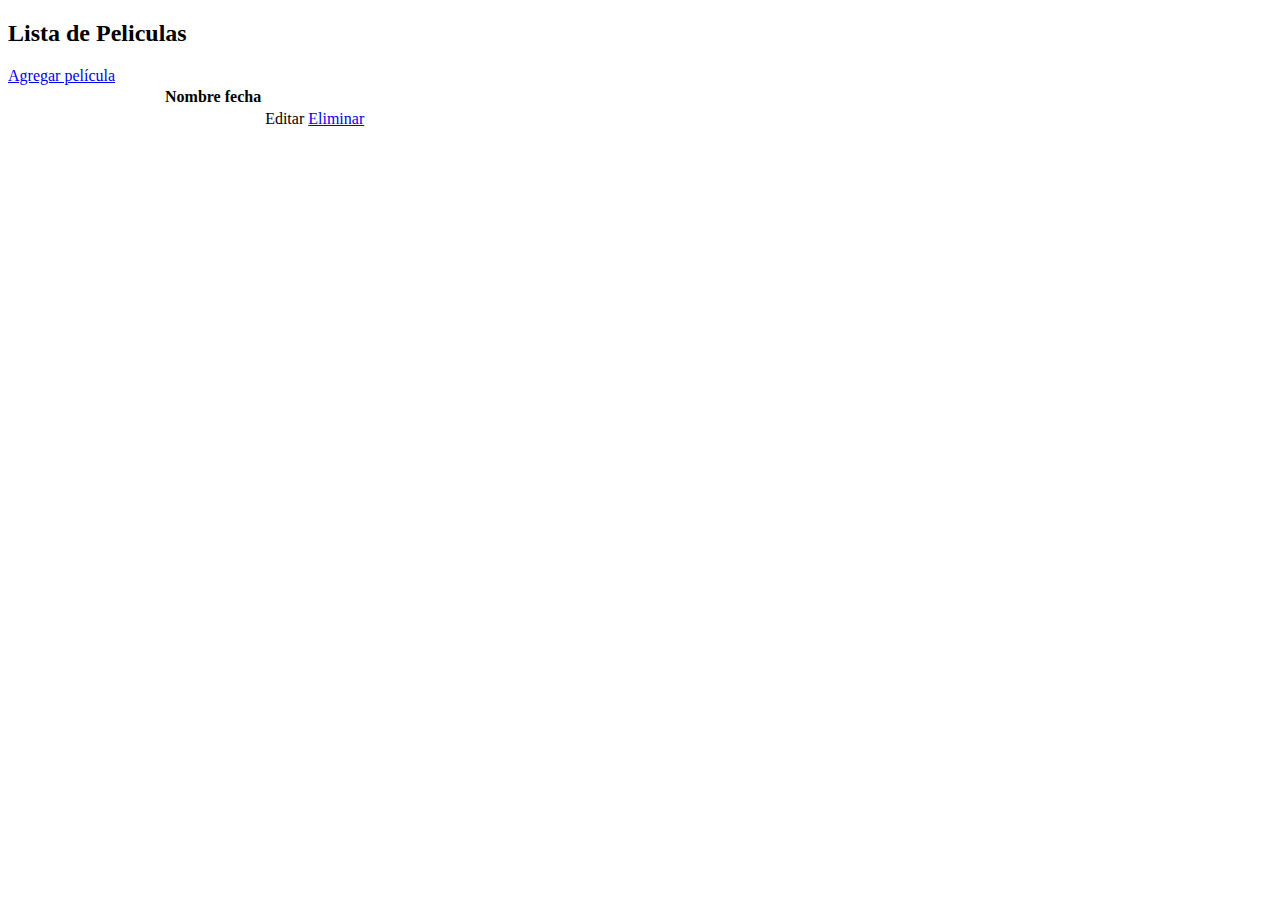
==== src/main/resources/templates/admin/index.html @ e021e22a "Autocine Zinespace" ====
<!DOCTYPE html>
<html xmlns:th="http://www.thymeleaf.org" 
      xmlns:layout="http://www.ultraq.net.nz/thymeleaf/layout"
      layout:decorate="~{master.html}">
<head>
<meta charset="utf-8">
<title>Administrar Películas</title>
</head>
<body>

  <div layout:fragment="content">
		<h2>Lista de Peliculas</h2>
		<div class="text-end">
			<a href="/admin/peliculas/nuevo" class="btn btn-light mb-3">
				Agregar película </a>
		</div>
		<table class="table table-hover text-light">
			<thead>
				<tr>
					<th></th>
					<th>Nombre</th>
					<th>fecha</th>
					<th></th>
				</tr>
			</thead>
			<tbody>
				<tr th:each="pelicula : ${peliculas}" th:object="${pelicula}">
					<td style="width:150px;">
					   <a  th:href="@{/assets/{filename}(filename=*{rutaPortada})}" data-fancybox>
					      <img th:src="@{/assets/{filename}(filename=*{rutaPortada})}" alt="" class="img-thumbnail w-100">
					   </a>
					</td>
					<td>
						<div th:text="*{titulo}" class="fs-5 fw-bold"></div>
						<p th:text="*{sinopsis}"></p>
						<!--<div>
							<span class="badge rounded-pill bg-light text-dark me-1"
								th:each="genero : *{generos}" th:text="${genero.titulo}">
							</span>
						</div>-->
					</td>
					<td th:text="*{#temporals.format(fechaEstreno,'dd/MM/yyyy')}"></td>
					<td class="text-end">
					   <a class="btn btn-light" th:href="@{/admin/peliculas/{id}/editar(id=*{id})}">Editar</a>
					   <a  href="javascript:void(0)" class="btn btn-danger" th:onclick="'eliminarPelicula(' + *{id} +')'">Eliminar</a>
					   <form th:id="'eliminarPeliculaForm' + *{id}" th:action="@{/admin/peliculas/{id}/eliminar(id=*{id})}" method="post" class="d-none">
					   </form>
					</td>
				</tr>
			</tbody>
		</table>

  </div> 
  
  <div layout:fragment="scripts">
      <script>
         function eliminarPelicula(id){
        	 if(!confirm('¿Estás seguro de eliminar esta película?')){
        		 return;
        	 }
        	 $('#eliminarPeliculaForm' + id).submit();
         }
      </script>
  </div>
	
</body>
</html>
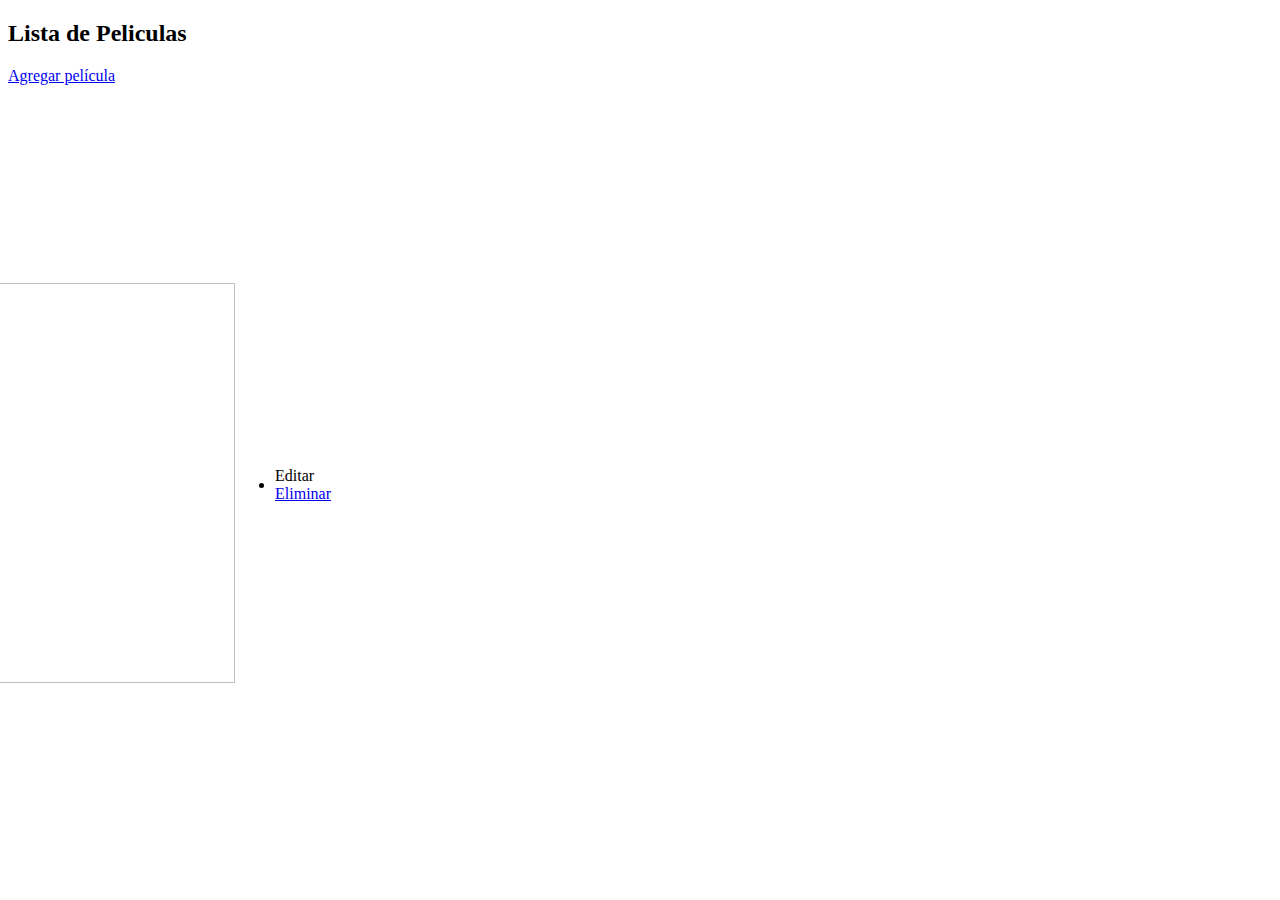
==== commit d0a6fcbf: "Implementacion de seguridad a los formularios, generacion de roles y excepciones" ====
--- a/src/main/resources/templates/admin/index.html
+++ b/src/main/resources/templates/admin/index.html
@@ -5,6 +5,30 @@
 <head>
 <meta charset="utf-8">
 <title>Administrar Películas</title>
+	<style>
+		#title{
+			color: black;
+		}
+		img {
+			width: 200px;
+			height: 50px;
+			object-fit: cover; /* Otra propiedad útil para manejar el tamaño y recorte */
+		}
+		#carta{
+			width: 250px;
+			height: 400px;
+			object-fit: cover;
+		}
+		.movie{
+			width: 300px;
+			height:800px;
+			margin-right: 10px;
+			margin-bottom: 10px;
+			display: flex;
+			justify-content: center;
+			align-items: center;
+		}
+	</style>
 </head>
 <body>
 
@@ -14,8 +38,54 @@
 			<a href="/admin/peliculas/nuevo" class="btn btn-light mb-3">
 				Agregar película </a>
 		</div>
+	  <div class="row">
+		  <div th:each="pelicula, rowStat : ${peliculas}" th:object="${pelicula}"
+			   class="card col-md-3 movie">
+			  <a th:href="@{/assets/{filename}(filename=*{rutaPortada})}" data-fancybox>
+				  <img id="carta" th:src="@{/assets/{filename}(filename=*{rutaPortada})}" alt="" class="card-img-top img-thumbnail">
+			  </a>
+			  <div id="title" class="card-body">
+				  <h5 class="card-title fs-5 fw-bold" th:text="*{titulo}"></h5>
+				  <p class="card-text" th:text="*{sinopsis}"></p>
+			  </div>
+			  <ul class="list-group list-group-flush">
+				  <li class="list-group-item" th:text="*{#temporals.format(fechaEstreno,'dd/MM/yyyy')}"></li>
+			  </ul>
+			  <div class="card-body text-end">
+				  <a class="btn btn-light" th:href="@{/admin/peliculas/{id}/editar(id=*{id})}">Editar</a>
+				  <a href="javascript:void(0)" class="btn btn-danger" th:onclick="'eliminarPelicula(' + *{id} +')'">Eliminar</a>
+				  <form th:id="'eliminarPeliculaForm' + *{id}" th:action="@{/admin/peliculas/{id}/eliminar(id=*{id})}" method="post"
+						class="d-none">
+				  </form>
+			  </div>
+		  </div>
+	  </div>
+	  <!--
+	  <div class="card-group">
+		  <div th:each="pelicula : ${peliculas}" th:object="${pelicula}" class="card">
+			  <a th:href="@{/assets/{filename}(filename=*{rutaPortada})}" data-fancybox>
+				  <img th:src="@{/assets/{filename}(filename=*{rutaPortada})}" alt="" class="card-img-top img-thumbnail">
+			  </a>
+			  <div  class="card-body">
+				  <h5  class="card-title fs-5 fw-bold" th:text="*{titulo}"></h5>
+				  <p class="card-text" th:text="*{sinopsis}"></p>
+			  </div>
+			  <ul class="list-group list-group-flush">
+				  <li class="list-group-item" th:text="*{#temporals.format(fechaEstreno,'dd/MM/yyyy')}"></li>
+			  </ul>
+			  <div class="card-body text-end">
+				  <a class="btn btn-light" th:href="@{/admin/peliculas/{id}/editar(id=*{id})}">Editar</a>
+				  <a href="javascript:void(0)" class="btn btn-danger" th:onclick="'eliminarPelicula(' + *{id} +')'">Eliminar</a>
+				  <form th:id="'eliminarPeliculaForm' + *{id}" th:action="@{/admin/peliculas/{id}/eliminar(id=*{id})}" method="post"
+						class="d-none">
+				  </form>
+			  </div>
+		  </div>
+	  </div>
 		<table class="table table-hover text-light">
 			<thead>
+
+
 				<tr>
 					<th></th>
 					<th>Nombre</th>
@@ -31,13 +101,9 @@
 					   </a>
 					</td>
 					<td>
-						<div th:text="*{titulo}" class="fs-5 fw-bold"></div>
-						<p th:text="*{sinopsis}"></p>
-						<!--<div>
-							<span class="badge rounded-pill bg-light text-dark me-1"
-								th:each="genero : *{generos}" th:text="${genero.titulo}">
-							</span>
-						</div>-->
+						<div  th:text="*{titulo}" class="fs-5 fw-bold"></div>
+						<p  th:text="*{sinopsis}"></p>
+
 					</td>
 					<td th:text="*{#temporals.format(fechaEstreno,'dd/MM/yyyy')}"></td>
 					<td class="text-end">
@@ -50,7 +116,7 @@
 			</tbody>
 		</table>
 
-  </div> 
+  </div> -->
   
   <div layout:fragment="scripts">
       <script>
